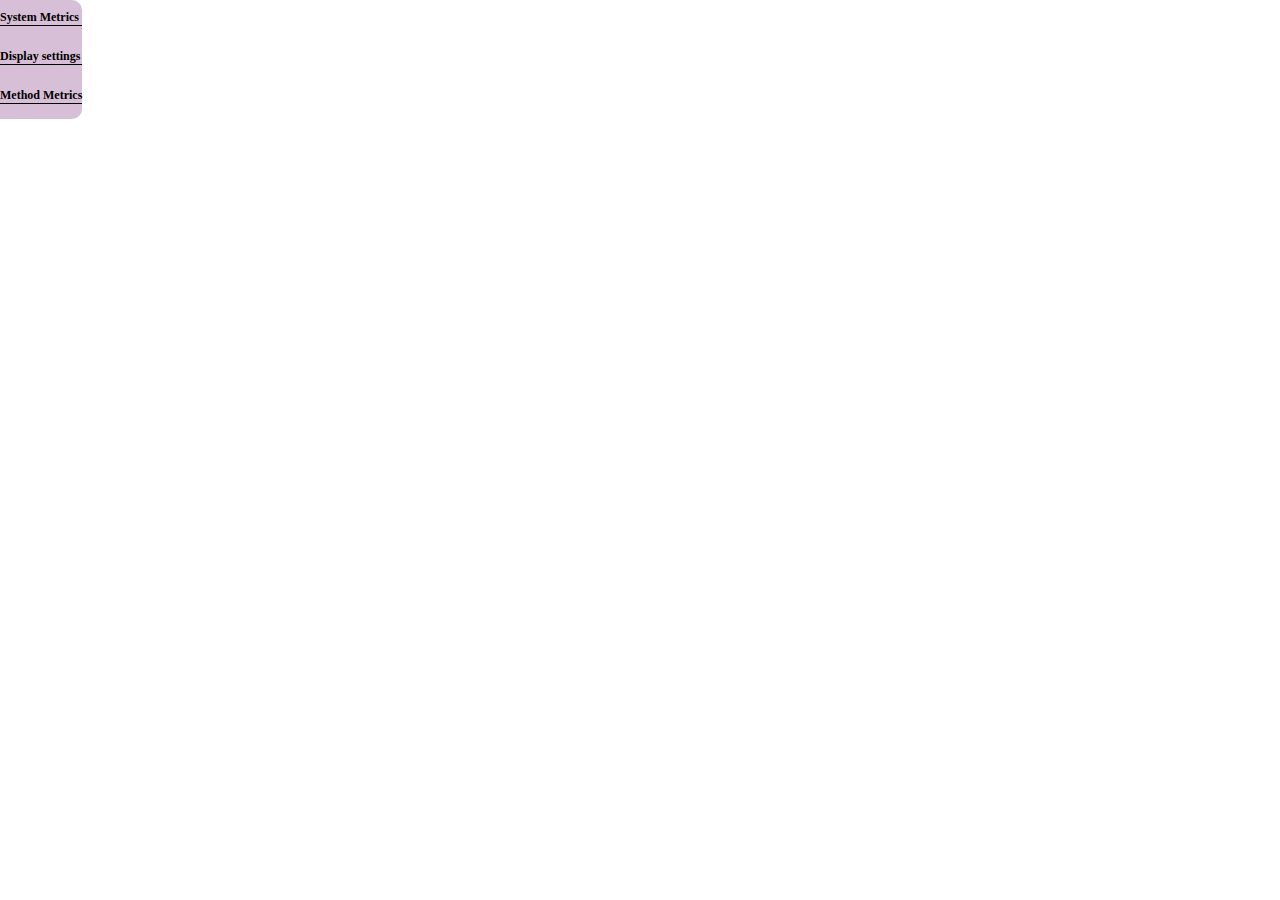
==== src/main/webapp/metrics.html @ c27aed18 "Put metrics selector verticaly on left size, hide the div when asked" ====
<!DOCTYPE html>
<html>
  <head>
    <title>Force-Directed Layout</title>
    <script type="text/javascript" src="./jquery.ui/jquery-1.5.1.js"></script>
    <script type="text/javascript" src="./jquery.ui/ui/jquery.ui.core.js"></script>
    <script type="text/javascript" src="./jquery.ui/ui/jquery.ui.widget.js"></script>
    <script type="text/javascript" src="./jquery.ui/ui/jquery.ui.button.js"></script>
    <script type="text/javascript" src="./jquery.ui/ui/jquery.ui.mouse.js"></script>
    <script type="text/javascript" src="./jquery.ui/ui/jquery.ui.draggable.js"></script>
    <script type="text/javascript" src="./jquery.ui/ui/jquery.ui.droppable.js"></script>
    <script type="text/javascript" src="./jquery.ui/ui/jquery.effects.core.js"></script>
	<!-- script type="text/javascript" src="./jquery.ui/ui/jquery.effects.blind.js"></script> 
	<script type="text/javascript" src="./jquery.ui/ui/jquery.effects.bounce.js"></script> 
	<script type="text/javascript" src="./jquery.ui/ui/jquery.effects.clip.js"></script> 
	<script type="text/javascript" src="./jquery.ui/ui/jquery.effects.drop.js"></script> 
	<script type="text/javascript" src="./jquery.ui/ui/jquery.effects.explode.js"></script> 
	<script type="text/javascript" src="./jquery.ui/ui/jquery.effects.fold.js"></script> 
	<script type="text/javascript" src="./jquery.ui/ui/jquery.effects.highlight.js"></script> 
	<script type="text/javascript" src="./jquery.ui/ui/jquery.effects.pulsate.js"></script> 
	<script type="text/javascript" src="./jquery.ui/ui/jquery.effects.scale.js"></script> 
	<script type="text/javascript" src="./jquery.ui/ui/jquery.effects.shake.js"></script --> 
    <script type="text/javascript" src="./jquery.ui/ui/jquery.effects.slide.js"></script>

    <script type="text/javascript" src="./jshashtable-2.1.js"></script>
    <script type="text/javascript" src="./jshashset.js"></script>
    <script type="text/javascript" src="./d3/d3.js"></script>
    <script type="text/javascript" src="./d3/d3.geom.js"></script>
    <script type="text/javascript" src="./d3/d3.layout.js"></script>
    <script type="text/javascript" src="./d3/d3.behavior.js"></script>
    <script type="text/javascript" src="./d3/d3.time.js"></script>
    <script type="text/javascript" src="services.js"></script>
    <script type="text/javascript" src="arrowhead.js"></script>
    <link type="text/css" rel="stylesheet" href="./css/metrics.css"/>
    <link type="text/css" rel="stylesheet" href="./jquery.ui/themes/base/jquery.ui.all.css"/>
  </head>
  <body>
   	<script type="text/javascript" src="main.js"></script>
   	<script type="text/javascript" src="chart.js"></script>
   	<script type="text/javascript" src="metrics.js"></script>
   	
    <div id="metrics-selector">
    	<div id="metrics-selector-toggle">
    	</div>
    	<div id="system-metrics-selector">
    		<span class="metrics-title metrics-title-label">System Metrics</span>
    	</div>
    	<br/>
    	<div id="display-settings">
    		<span class="metrics-title metrics-title-label">Display settings</span>
    	</div>
    	<br/>
    	<div id="method-metrics-selector">
    		<span class="metrics-title metrics-title-label">Method Metrics</span>
    	</div>
    </div>
    
    <div id="charts">
    </div>
  </body>
</html>
---- src/main/webapp/css/metrics.css ----
body {
	margin: 0;
}

#metrics-selector {
	position: absolute;
	/*float: left;*/
	background: Thistle;
	border-top-right-radius: 10px;
	border-bottom-right-radius: 10px;
	padding-top: 10px;
	padding-bottom: 10px;
}

#metrics-selector-toggle {
	position: absolute;
	background: Plum;
	border-top-left-radius: 10px;
	border-bottom-left-radius: 10px;
	cursor: pointer;
}

#metrics-selector-toggle.mouseover {
	background: Violet;
}
	
.metric-container {
	display: inline-block;
	padding: 0;
	width: 220px;
	cursor: pointer;
}

.metric-icon {
	width: 16px;
	height: 16px;
	vertical-align: middle;
}

.metric-label {
	white-space: nowrap;
	color: #333333; 
	font-size: 12px; 
	font-family: Verdana; 
	vertical-align: middle;
}

path.chart {
	fill-opacity: .6;
}

line.chart {
  stroke: #000;
  shape-rendering: crispEdges;
}

.method-container {
	display: block;
	padding: 0;
	cursor: pointer;
}

.method-label {
	white-space: nowrap;
	color: #333333; 
	font-size: 10px; 
	font-family: Verdana; 
	vertical-align: middle;
}

.metrics-title-label {
	font-family: Verdana;
	font-size: 12px;
	font-weight: bold;
	color: black;
}

.metrics-title {
	display: block;
	border-bottom: 1px solid black;
	margin-bottom: 5px;
}
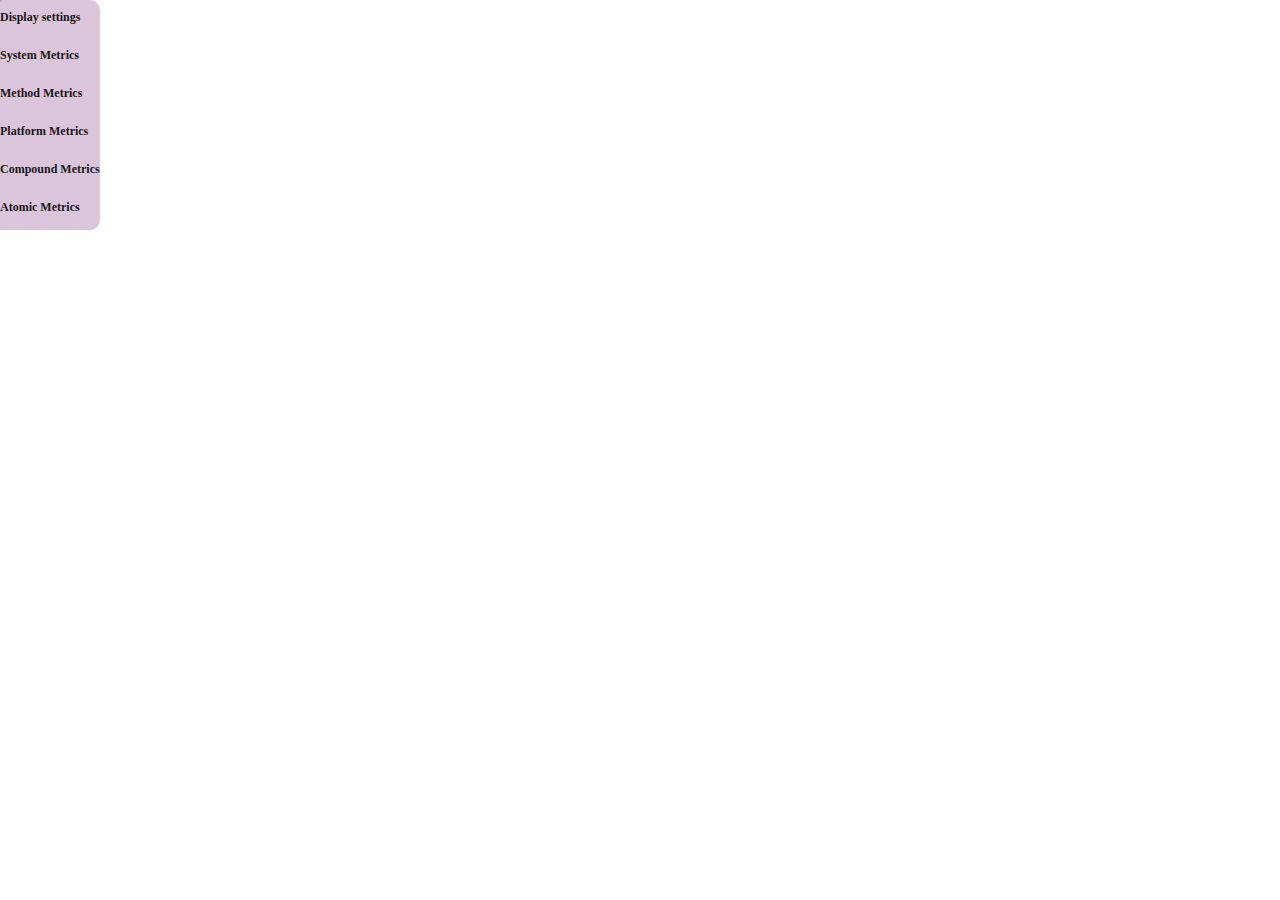
==== commit 2d46f4fb: "Added all atomic metrics" ====
--- a/src/main/webapp/metrics.html
+++ b/src/main/webapp/metrics.html
@@ -9,6 +9,7 @@
     <script type="text/javascript" src="./jquery.ui/ui/jquery.ui.mouse.js"></script>
     <script type="text/javascript" src="./jquery.ui/ui/jquery.ui.draggable.js"></script>
     <script type="text/javascript" src="./jquery.ui/ui/jquery.ui.droppable.js"></script>
+    <script type="text/javascript" src="./jquery.ui/ui/jquery.ui.slider.js"></script>
     <script type="text/javascript" src="./jquery.ui/ui/jquery.effects.core.js"></script>
 	<!-- script type="text/javascript" src="./jquery.ui/ui/jquery.effects.blind.js"></script> 
 	<script type="text/javascript" src="./jquery.ui/ui/jquery.effects.bounce.js"></script> 
@@ -31,8 +32,8 @@
     <script type="text/javascript" src="./d3/d3.time.js"></script>
     <script type="text/javascript" src="services.js"></script>
     <script type="text/javascript" src="arrowhead.js"></script>
+    <link type="text/css" rel="stylesheet" href="./jquery.ui/themes/base/jquery.ui.all.css"/>
     <link type="text/css" rel="stylesheet" href="./css/metrics.css"/>
-    <link type="text/css" rel="stylesheet" href="./jquery.ui/themes/base/jquery.ui.all.css"/>
   </head>
   <body>
    	<script type="text/javascript" src="main.js"></script>
@@ -42,20 +43,38 @@
     <div id="metrics-selector">
     	<div id="metrics-selector-toggle">
     	</div>
-    	<div id="system-metrics-selector">
-    		<span class="metrics-title metrics-title-label">System Metrics</span>
+    	<div id="metrics-selector-slider">
     	</div>
-    	<br/>
-    	<div id="display-settings">
-    		<span class="metrics-title metrics-title-label">Display settings</span>
-    	</div>
-    	<br/>
-    	<div id="method-metrics-selector">
-    		<span class="metrics-title metrics-title-label">Method Metrics</span>
-    	</div>
+    	<div id="metrics-selector-scroll">
+    		<div id="metrics-selector-content">
+		    	<div id="display-settings">
+		    		<span class="metrics-title metrics-title-label">Display settings</span>
+		    	</div>
+		    	<br/>
+		    	<div id="system-metrics-selector">
+		    		<span class="metrics-title metrics-title-label">System Metrics</span>
+		    	</div>
+		    	<br/>
+		    	<div id="method-metrics-selector">
+		    		<span class="metrics-title metrics-title-label">Method Metrics</span>
+		    	</div>
+		    	<br/>
+		    	<div id="platform-metrics-selector">
+		    		<span class="metrics-title metrics-title-label">Platform Metrics</span>
+		    	</div>
+		    	<br/>
+		    	<div id="compound-metrics-selector">
+		    		<span class="metrics-title metrics-title-label">Compound Metrics</span>
+		    	</div>
+		    	<br/>
+		    	<div id="atomic-metrics-selector">
+		    		<span class="metrics-title metrics-title-label">Atomic Metrics</span>
+		    	</div>
+		    </div>
+	    </div>
     </div>
     
-    <div id="charts">
+    <div id="charts-dashboard">
     </div>
   </body>
 </html>
--- a/src/main/webapp/css/metrics.css
+++ b/src/main/webapp/css/metrics.css
@@ -4,12 +4,19 @@
 
 #metrics-selector {
 	position: absolute;
+	z-index: 1;
 	/*float: left;*/
 	background: Thistle;
 	border-top-right-radius: 10px;
 	border-bottom-right-radius: 10px;
 	padding-top: 10px;
 	padding-bottom: 10px;
+	
+	/* transparency*/
+	zoom: 1;
+    filter: alpha(opacity=90);
+    opacity: 0.9;
+    /*~*/
 }
 
 #metrics-selector-toggle {
@@ -23,11 +30,43 @@
 #metrics-selector-toggle.mouseover {
 	background: Violet;
 }
+
+#metrics-selector-slider {
+	position: absolute;
+}
+
+/*
+.ui-slider-handle {
+  width: 8px;
+  height: 14px;
+  position: absolute;
+  top: -4px;
+  background: #478AFF;
+  border: solid 1px black;
+}
+*/
+
+#metrics-selector-scroll {
+  overflow: hidden;
+}
+
+#charts-dashboard {
+	position: absolute;
+	border: 1px solid black;
+	overflow: auto;
+	z-index: -1;
+}
+
+.chart {
+	position: absolute;
+	border: 1px solid black;
+	display: inline-block;
+}
 	
 .metric-container {
 	display: inline-block;
 	padding: 0;
-	width: 220px;
+	width: 200px;
 	cursor: pointer;
 }
 
@@ -40,9 +79,10 @@
 .metric-label {
 	white-space: nowrap;
 	color: #333333; 
-	font-size: 12px; 
+	font-size: 10px; 
 	font-family: Verdana; 
 	vertical-align: middle;
+	padding-left: 2px;
 }
 
 path.chart {
@@ -77,7 +117,7 @@
 
 .metrics-title {
 	display: block;
-	border-bottom: 1px solid black;
+	//border-bottom: 1px solid black;
 	margin-bottom: 5px;
 }
 	
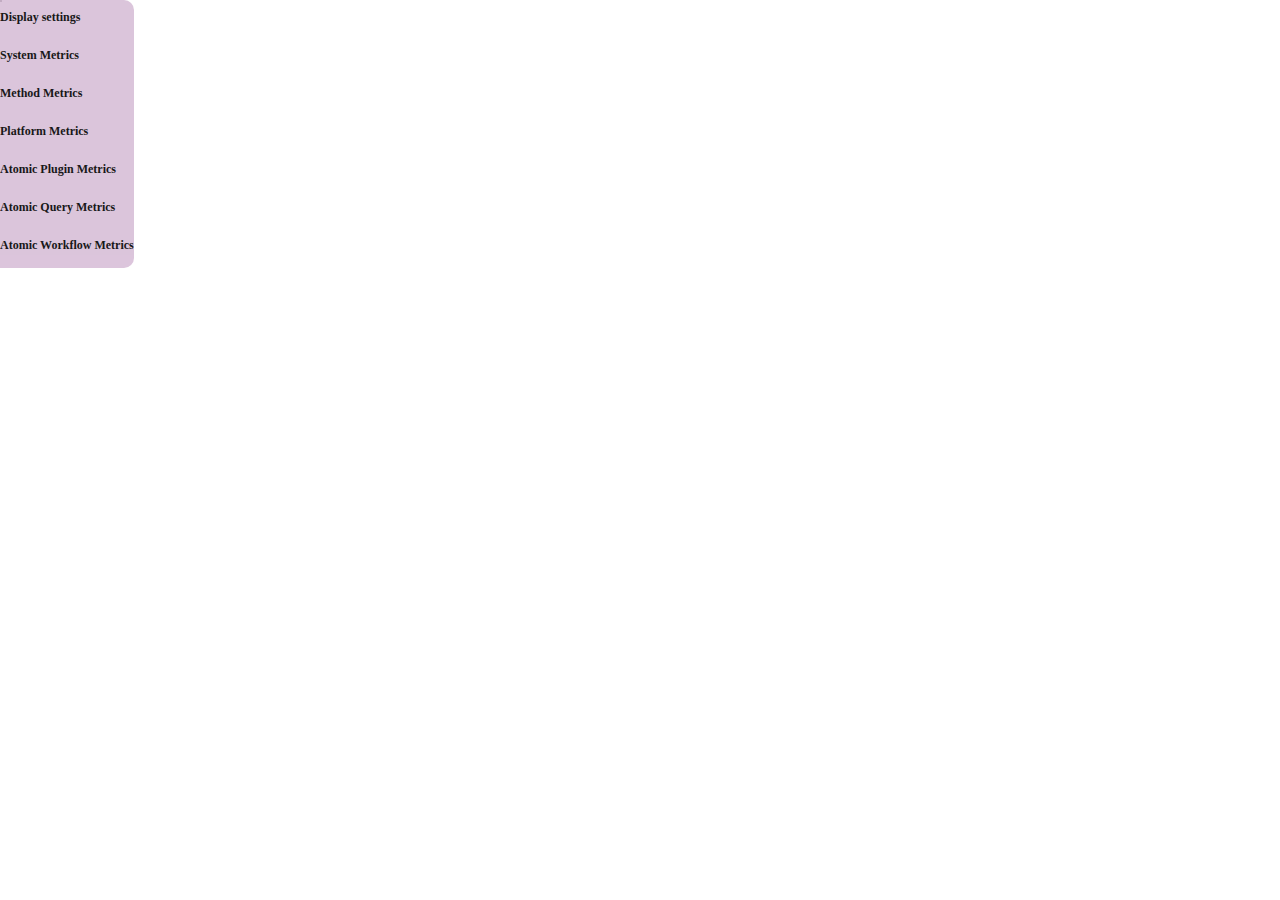
==== commit 5bc15978: "Couple of fixes and enhancements" ====
--- a/src/main/webapp/metrics.html
+++ b/src/main/webapp/metrics.html
@@ -5,6 +5,7 @@
     <script type="text/javascript" src="./jquery.ui/jquery-1.5.1.js"></script>
     <script type="text/javascript" src="./jquery.ui/ui/jquery.ui.core.js"></script>
     <script type="text/javascript" src="./jquery.ui/ui/jquery.ui.widget.js"></script>
+    <script type="text/javascript" src="./jquery.ui/ui/jquery.ui.dialog.js"></script>
     <script type="text/javascript" src="./jquery.ui/ui/jquery.ui.button.js"></script>
     <script type="text/javascript" src="./jquery.ui/ui/jquery.ui.mouse.js"></script>
     <script type="text/javascript" src="./jquery.ui/ui/jquery.ui.draggable.js"></script>
@@ -19,9 +20,11 @@
 	<script type="text/javascript" src="./jquery.ui/ui/jquery.effects.fold.js"></script> 
 	<script type="text/javascript" src="./jquery.ui/ui/jquery.effects.highlight.js"></script> 
 	<script type="text/javascript" src="./jquery.ui/ui/jquery.effects.pulsate.js"></script> 
-	<script type="text/javascript" src="./jquery.ui/ui/jquery.effects.scale.js"></script> 
 	<script type="text/javascript" src="./jquery.ui/ui/jquery.effects.shake.js"></script --> 
+	<script type="text/javascript" src="./jquery.ui/ui/jquery.effects.scale.js"></script>
     <script type="text/javascript" src="./jquery.ui/ui/jquery.effects.slide.js"></script>
+	<script type="text/javascript" src="./jquery.ui/ui/jquery.ui.position.js"></script>
+	<script type="text/javascript" src="./jquery.ui/ui/jquery.ui.datepicker.js"></script>
 
     <script type="text/javascript" src="./jshashtable-2.1.js"></script>
     <script type="text/javascript" src="./jshashset.js"></script>
@@ -37,7 +40,12 @@
   </head>
   <body>
    	<script type="text/javascript" src="main.js"></script>
+   	<script type="text/javascript" src="legend.js"></script>
+   	<script type="text/javascript" src="value-preview.js"></script>
+   	<script type="text/javascript" src="context-graph.js"></script>
+   	<script type="text/javascript" src="chart-settings.js"></script>
    	<script type="text/javascript" src="chart.js"></script>
+   	<script type="text/javascript" src="chart-bar.js"></script>
    	<script type="text/javascript" src="metrics.js"></script>
    	
     <div id="metrics-selector">
@@ -63,18 +71,47 @@
 		    		<span class="metrics-title metrics-title-label">Platform Metrics</span>
 		    	</div>
 		    	<br/>
-		    	<div id="compound-metrics-selector">
+		    	<!-- div id="compound-metrics-selector">
 		    		<span class="metrics-title metrics-title-label">Compound Metrics</span>
 		    	</div>
+		    	<br/ -->
+		    	<div id="atomic-plugin-metrics-selector">
+		    		<span class="metrics-title metrics-title-label">Atomic Plugin Metrics</span>
+		    	</div>
 		    	<br/>
-		    	<div id="atomic-metrics-selector">
-		    		<span class="metrics-title metrics-title-label">Atomic Metrics</span>
+		    	<div id="atomic-query-metrics-selector">
+		    		<span class="metrics-title metrics-title-label">Atomic Query Metrics</span>
+		    	</div>
+		    	<br/>
+		    	<div id="atomic-workflow-metrics-selector">
+		    		<span class="metrics-title metrics-title-label">Atomic Workflow Metrics</span>
 		    	</div>
 		    </div>
 	    </div>
     </div>
     
     <div id="charts-dashboard">
+    	<div id="chartSettings" style="display: none">
+    		From date: <input type="text" id="fromDate">
+    		<div>
+	    		<div style="display: inline-block; width:140px;">
+	    			<label for="fromTime">From time: </label><input type="text" id="fromTime" style="border:0; color:#f6931f; font-weight:bold;">
+	    		</div>
+	    		<div id="fromTimeSlider" style="display: inline-block; width: 300px;"></div><br/>
+	    	</div>
+    		To date: <input type="text" id="toDate">
+    		<div>
+	    		<div style="display: inline-block; width:140px;">
+	    			<label for="toTime">To time: </label><input type="text" id="toTime" style="border:0; color:#f6931f; font-weight:bold;">
+	    		</div>
+	    		<div id="toTimeSlider" style="display: inline-block; width: 300px;"></div>
+    		</div>
+    	</div>
+    	
+    	<div id="contextGraphDialog">
+    	</div>
+    	
     </div>
+    <div id="metricInstances" style="position: absolute; display: none; z-index: 999;"></div>
   </body>
 </html>
--- a/src/main/webapp/css/metrics.css
+++ b/src/main/webapp/css/metrics.css
@@ -61,12 +61,23 @@
 	position: absolute;
 	border: 1px solid black;
 	display: inline-block;
-}
-	
+	overflow: hidden;
+}
+
+.chart-settings {
+	position: absolute;
+	width: 16px;
+	height: 16px;
+	display: inline-block;
+	background: url(./img/settings.png);
+	cursor: pointer;
+	z-index: 99;
+}
+
 .metric-container {
 	display: inline-block;
 	padding: 0;
-	width: 200px;
+	width: 340px;
 	cursor: pointer;
 }
 
@@ -78,7 +89,7 @@
 
 .metric-label {
 	white-space: nowrap;
-	color: #333333; 
+	color: #000000; 
 	font-size: 10px; 
 	font-family: Verdana; 
 	vertical-align: middle;
@@ -117,8 +128,101 @@
 
 .metrics-title {
 	display: block;
-	//border-bottom: 1px solid black;
+	/*border-bottom: 1px solid black;*/
 	margin-bottom: 5px;
 }
 	
-	+.legend-container {
+	position: absolute;
+}
+	
+.legend-title {
+	position: absolute;
+	font-family: Verdana;
+	font-size: 14px;
+	font-weight: bold;
+	background: WhiteSmoke;
+	border-bottom: 1px solid OrangeRed;
+	border-top-right-radius: 5px;
+	border-top-left-radius: 5px;
+	padding: 2px;
+	color: OrangeRed;
+	border: 1px solid OrangeRed;
+	cursor: move;
+	text-align: center;
+}
+
+.legend-transparent {
+    filter: alpha(opacity=50);
+    opacity: 0.5;
+}
+
+.legend-transparent-drag {
+    filter: alpha(opacity=20);
+    opacity: 0.2;
+}
+
+.legend-content {
+	position: absolute;
+	border: 1px solid OrangeRed;
+	background: WhiteSmoke;
+	overflow-y: auto;
+}
+
+.legend-delete {
+	vertical-align: middle;
+	width: 16px;
+	height: 16px;
+	display: inline-block;
+	margin-left: 4px;
+	background: url(./img/delete.png);
+	cursor: pointer;
+}
+
+line.x-grid, line.y-grid {
+  stroke: #ccc;
+  shape-rendering: crispEdges;
+}
+
+.value-preview-content {
+	position: absolute;
+	border: 1px solid black;
+	background: WhiteSmoke;
+	/*overflow-y: auto;*/
+}
+
+.value-preview-transparent {
+    filter: alpha(opacity=80);
+    opacity: 0.8;
+}
+
+.value-preview-transparent-drag {
+    filter: alpha(opacity=30);
+    opacity: 0.3;
+}
+
+
+/* context graph */
+circle.node {
+  stroke: #fff;
+  stroke-width: 1px;
+}
+
+text.node {
+	fill: #333;
+	stroke: none;
+	font-size: 10px;
+	font-family: Verdana;
+	pointer-events: none;
+}
+
+line.link {
+  stroke-opacity: .6;
+  pointer-events: none;
+}
+
+polyline.link {
+  stroke-opacity: .6;
+  fill: #aec7e8;
+  pointer-events: none;
+}
